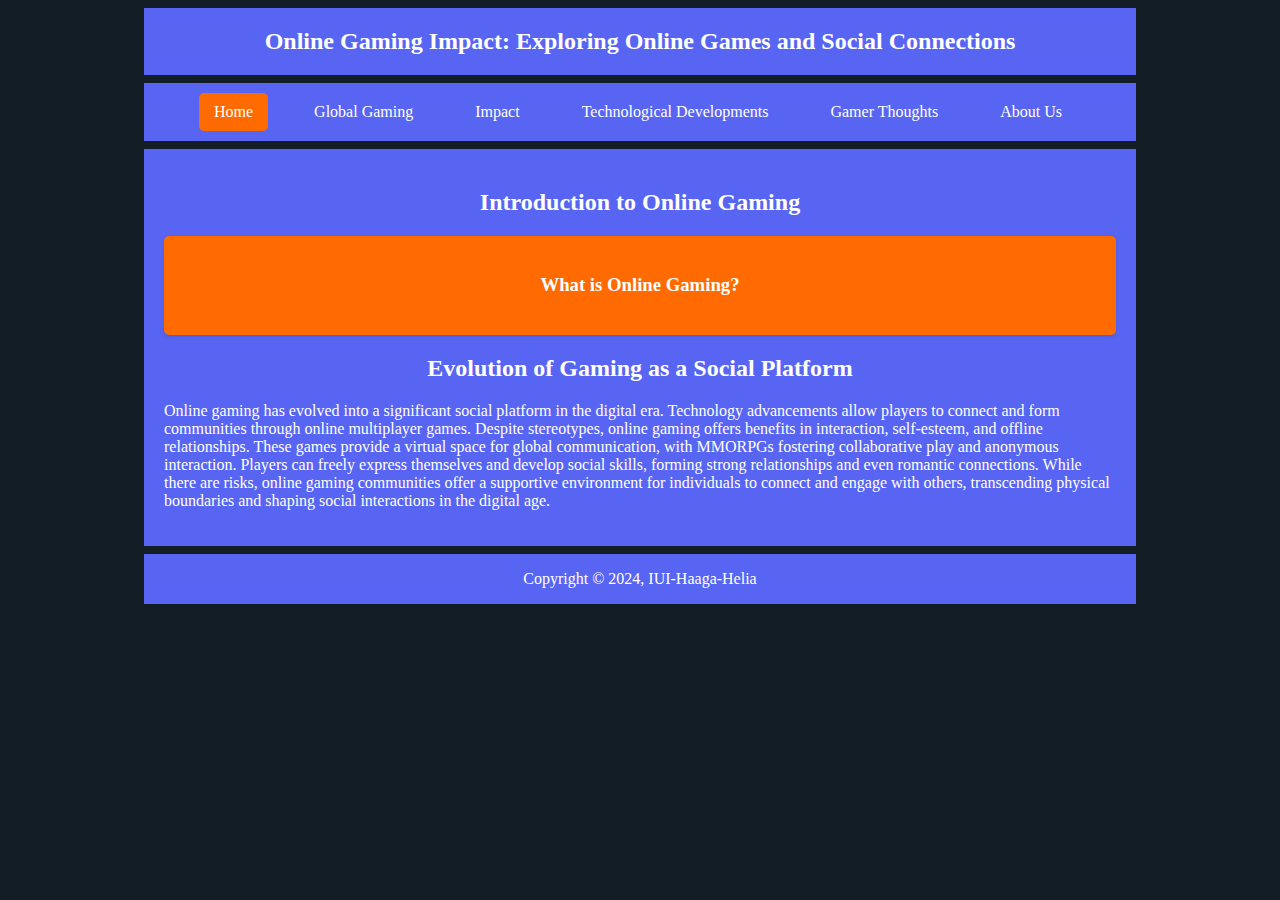
==== index.html @ 9e993ad3 "Update index.html" ====
<!DOCTYPE html>
<html lang="en">

<head>
    <meta charset="utf-8">
    <title>Group 3 Website</title>
    <meta name="viewport" content="width=device-width, initial-scale=1, maximum-scale=5">
	<meta name="author" content="Group 3">
	<meta name="description" content="How online/international games affect gamers and their interactions with society">
	<meta name="keywords" content="online gaming, social interations, global gaming, gaming impacts, technological developments, gamer interviews">
    <link rel="stylesheet" href="styles/styles.css">
</head>

<body>
    <div class="grid-container">
        <header>
            <h2>Online Gaming Impact: Exploring Online Games and Social Connections</h2>
        </header>

        <nav>
            <ul>
                <li>
                    <a href="index.html" class="active">Home
                        <!-- <img src="images/icons8-home-64.png" alt="home logo">  -->
                    </a>
                </li>
                <li>
                    <a href="global.html">Global Gaming</a>
                </li>
                <li>
                    <a href="impact.html">Impact</a>
                </li>
                <li>
                    <a href="techdevelopments.html">Technological Developments</a>
                </li>
                <li>
                    <a href="thoughts.html">Gamer Thoughts</a>
                </li>
                <li>
                    <a href="aboutus.html">About Us</a>
                </li>
            </ul>
        </nav>

        <main>
		<h2>Introduction to Online Gaming</h2>
		
			<div class="card" id="myCard">
    				<div class="card-content">
       					<h3>What is Online Gaming?</h3>
        				<div class="additional-content">
            					<ul>
							<li>Online gaming is playing video games over the internet with others worldwide. Players connect to platforms to interact in real-time, forming virtual communities. Games involve teamwork, strategy, and competition, providing an immersive experience.</li>
							<li>Online gaming has become a popular form of entertainment for millions of people around the world. Massively Multiplayer Online Role-Playing Games (MMORPG) allow players to interact with each other in real-time, creating a social experience unlike any other. Guilds within these games encourage communication and cooperation, leading to the formation of meaningful relationships between players. Despite misconceptions about gamers being anti-social or lazy, many people play online games to socialize and build connections with others. Understanding the reasons behind why people enjoy playing online games can help dispel negative stereotypes and appreciate the value of these virtual communities.</li>
						</ul>
        				</div>
    				</div>
			</div>
            
            <h2>Evolution of Gaming as a Social Platform</h2>
            <p>Online gaming has evolved into a significant social platform in the digital era. Technology advancements allow players to connect and form communities through online multiplayer games. Despite stereotypes, online gaming offers benefits in interaction, self-esteem, and offline relationships. These games provide a virtual space for global communication, with MMORPGs fostering collaborative play and anonymous interaction. Players can freely express themselves and develop social skills, forming strong relationships and even romantic connections. While there are risks, online gaming communities offer a supportive environment for individuals to connect and engage with others, transcending physical boundaries and shaping social interactions in the digital age.</p>
        </main>

        <!-- <aside>
		<p>placeholder</p>
        </aside> -->

        <footer>
            <p>Copyright © 2024, IUI-Haaga-Helia</p>
        </footer>
    </div>

<script>
    const myCard = document.querySelector('.card');
    const hoverCard = myCard.querySelector('.hover-card');

    myCard.addEventListener('mouseenter', function() {
        hoverCard.style.display = 'block';
    });

    myCard.addEventListener('mouseleave', function() {
        hoverCard.style.display = 'none';
    });
</script>

</body>

</html>
---- styles/styles.css ----
.card {
    background-color: #ff6b00; 
    border-radius: 5px;
    box-shadow: 0 2px 4px rgba(0, 0, 0, 0.1);
    padding: 20px;
    margin-bottom: 20px;
    cursor: pointer;
    transition: transform 0.3s;
}

.card:hover {
    transform: translateY(-5px); /* Move the card slightly up on hover */
}

.card:active {
    transform: translateY(0); /* Reset transform on click */
}

.hover-card {
    position: relative;
    background-color: #fff;
    border: 1px solid #ccc;
    padding: 10px;
    color: #5865f2;
}

.hover-card h3 {
    text-align: center;
    font-size: 16px;
    margin-bottom: 10px; 
}

.additional-content {
    display: none; /* Initially hide the additional content */
}

.card:hover .hover-card .additional-content {
    display: block;
}

.grid-container {
    display: grid;
    grid-template-areas:
        'header header header header header header'
        'nav nav nav nav nav nav'
        'main main main main main main'
        'main main main main main main'
        'footer footer footer footer footer footer';
    grid-gap: .5em;
    padding: .5em;
    max-width: 62em;
    margin: auto; 
	
}

body {
    background-color: #131d26;
    margin: 0;
}

header {
    grid-area: header;
    background-color: #5865f2;
    color: white;
    text-align: center;
}

nav {
    grid-area: nav;
    background-color: #5865f2;
}

ul {
    list-style-type: none;
    margin: 0;
}

li {
   float: left;
}

li a {
    display: block;
    color: white;
    padding: 10px 16px;
    margin: 10px 15px;
    text-decoration: none;
    border-radius: 5px;
}

li a:hover {
    background-color: #ff6b00;
}

.active {
    background-color: #ff6b00;
    padding: 10px 15px;
}

/* .icon {
    margin-right: 10px;
} */

main {
    grid-area: main;
    background-color: #5865f2;
    color: white;
    text-align: left;
    padding: 20px;
    max-width: 100%;
    box-sizing: border-box;
}

/* Center align headers */
header h2,
main h2 {
    text-align: center;
}

header h3,
main h3 {
    text-align: center;
}

/* Center alignment of images */
img.center {
    display: block;
    margin-left: auto;
    margin-right: auto;
}

/* Responsive Breakpoints */
@media only screen and (max-width: 900px) {
	main {
		text-align: left; /* Adjust text alignment for tablet screen size */
	}
}

@media only screen and (max-width: 600px) {
	main {
		text-align: left; /* Adjust text alignment for mobile screen size */
	}
}

/* aside {
    grid-area: aside;
    background-color: bisque;
} */

footer {
    grid-area: footer;
    background-color: #5865f2;
    color: white;
    text-align: center;
}

img { 
    width: 250px;
    height: 250px;
}

/* Below are two arbitrary break points. Please adjust to fit your content's needs. You can have more than two breakpoints. You want your site to be usable at ALL viewport widths. */



        /*FIRST BREAK POINT === tablet  Note: This is an arbitrary break point! Change it to fit your needs. */
        @media only screen and (max-width : 900px) {
            body {
                background: blue;
            }

            .grid-container {
                display: grid;
                grid-template-areas:
                    'header header header header header header'
					'nav nav nav nav nav nav'
                    'main main main main aside aside'
                    'footer footer footer footer footer footer';
                grid-gap: .5em;
                padding: .5em;
            }

            ul li {
                display: inline-block;
            }

        }

        /*SECOND BREAK POINT === mobile  Note: This is an arbitrary break point! Change it to fit your needs. */
        @media only screen and (max-width : 600px) {

            body {
                background: fuchsia;
            }

            .grid-container {
                display: grid;
                grid-template-areas:
                    'nav nav nav nav nav nav'
                    'header header header header header header'
                    'main main main main main main'
                    'aside aside aside aside aside aside'
                    'footer footer footer footer footer footer';
                grid-gap: .5em;
                padding: .5em;
            }

            ul li {
                display: inline-block;
            }
			

        }
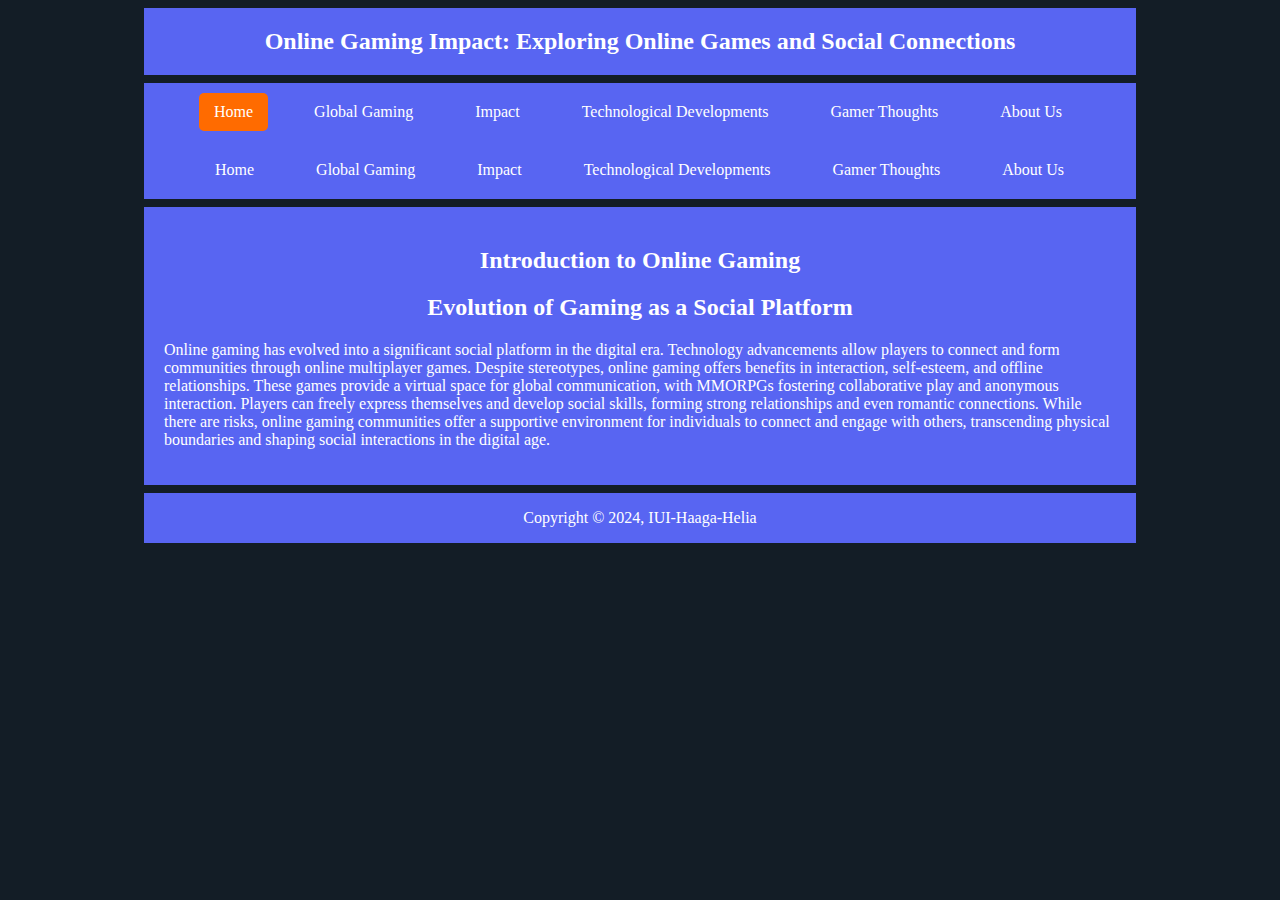
==== commit 9bb5b47e: "Update index.html" ====
--- a/index.html
+++ b/index.html
@@ -15,48 +15,50 @@
     <div class="grid-container">
         <header>
             <h2>Online Gaming Impact: Exploring Online Games and Social Connections</h2>
+          
+           <div id="hamburger-icon">
+                <div class="bar1"></div>
+                <div class="bar2"></div>
+                <div class="bar3"></div>
+            </div>
         </header>
 
         <nav>
-            <ul>
-                <li>
-                    <a href="index.html" class="active">Home
-                        <!-- <img src="images/icons8-home-64.png" alt="home logo">  -->
-                    </a>
-                </li>
-                <li>
-                    <a href="global.html">Global Gaming</a>
-                </li>
-                <li>
-                    <a href="impact.html">Impact</a>
-                </li>
-                <li>
-                    <a href="techdevelopments.html">Technological Developments</a>
-                </li>
-                <li>
-                    <a href="thoughts.html">Gamer Thoughts</a>
-                </li>
-                <li>
-                    <a href="aboutus.html">About Us</a>
-                </li>
+            <ul class="regular-nav">
+                <li><a href="index.html" class="active">Home</a></li>
+                <li><a href="global.html">Global Gaming</a></li>
+                <li><a href="impact.html">Impact</a></li>
+                <li><a href="techdevelopments.html">Technological Developments</a></li>
+                <li><a href="thoughts.html">Gamer Thoughts</a></li>
+                <li><a href="aboutus.html">About Us</a></li>
             </ul>
+            <!-- Mobile Menu (initially hidden) -->
+            <div class="mobile-menu">
+                <ul>
+                    <li><a href="index.html">Home</a></li>
+                    <li><a href="global.html">Global Gaming</a></li>
+                    <li><a href="impact.html">Impact</a></li>
+                    <li><a href="techdevelopments.html">Technological Developments</a></li>
+                    <li><a href="thoughts.html">Gamer Thoughts</a></li>
+                    <li><a href="aboutus.html">About Us</a></li>
+                </ul>
+            </div>
         </nav>
 
         <main>
 		<h2>Introduction to Online Gaming</h2>
-		
-			<div class="card" id="myCard">
-    				<div class="card-content">
-       					<h3>What is Online Gaming?</h3>
-        				<div class="additional-content">
-            					<ul>
-							<li>Online gaming is playing video games over the internet with others worldwide. Players connect to platforms to interact in real-time, forming virtual communities. Games involve teamwork, strategy, and competition, providing an immersive experience.</li>
-							<li>Online gaming has become a popular form of entertainment for millions of people around the world. Massively Multiplayer Online Role-Playing Games (MMORPG) allow players to interact with each other in real-time, creating a social experience unlike any other. Guilds within these games encourage communication and cooperation, leading to the formation of meaningful relationships between players. Despite misconceptions about gamers being anti-social or lazy, many people play online games to socialize and build connections with others. Understanding the reasons behind why people enjoy playing online games can help dispel negative stereotypes and appreciate the value of these virtual communities.</li>
-						</ul>
-        				</div>
-    				</div>
-			</div>
+		<section>
+			<div class="card" id="myCard" style="display:none;">
+				<p>What is online gaming?</p>
+				<ul>
+					<li>Online gaming is playing video games over the internet with others worldwide. Players connect to platforms to interact in real-time, forming virtual communities. Games involve teamwork, strategy, and competition, providing an immersive experience.</li>
+					<li>Online gaming has become a popular form of entertainment for millions of people around the world. Massively Multiplayer Online Role-Playing Games (MMORPG) allow players to interact with each other in real-time, creating a social experience unlike any other. Guilds within these games encourage communication and cooperation, leading to the formation of meaningful relationships between players. Despite misconceptions about gamers being anti-social or lazy, many people play online games to socialize and build connections with others. Understanding the reasons behind why people enjoy playing online games can help dispel negative stereotypes and appreciate the value of these virtual communities.</li>
+				</ul>
+				<a href="#" id="showCardLink">Show Card</a>	
+			</div>		
+		</section>
             
+
             <h2>Evolution of Gaming as a Social Platform</h2>
             <p>Online gaming has evolved into a significant social platform in the digital era. Technology advancements allow players to connect and form communities through online multiplayer games. Despite stereotypes, online gaming offers benefits in interaction, self-esteem, and offline relationships. These games provide a virtual space for global communication, with MMORPGs fostering collaborative play and anonymous interaction. Players can freely express themselves and develop social skills, forming strong relationships and even romantic connections. While there are risks, online gaming communities offer a supportive environment for individuals to connect and engage with others, transcending physical boundaries and shaping social interactions in the digital age.</p>
         </main>
@@ -71,17 +73,28 @@
     </div>
 
 <script>
-    const myCard = document.querySelector('.card');
-    const hoverCard = myCard.querySelector('.hover-card');
-
-    myCard.addEventListener('mouseenter', function() {
-        hoverCard.style.display = 'block';
+  
+    const showCardLink = document.querySelector('#showCardLink');
+    const myCard = document.querySelector('#myCard');
+    
+    showCardLink.addEventListener('click', function(event) {
+        event.preventDefault();
+        if (myCard.style.display === 'none') {
+            myCard.style.display = 'block'; // Show the card
+        } else {
+            myCard.style.display = 'none'; // Hide the card
+        }
+    });
+    showCardLink.addEventListener('mouseenter', function() {
+        this.style.color = "blue"; // Change link color on hover
     });
 
-    myCard.addEventListener('mouseleave', function() {
-        hoverCard.style.display = 'none';
-    });
+    showCardLink.addEventListener('mouseleave', function() {
+        this.style.color = "black"; // Revert link color on hover out
+    });	
 </script>
+
+<script src="/scripts/script.js"></script>
 
 </body>
 
--- a/styles/styles.css
+++ b/styles/styles.css
@@ -6,36 +6,32 @@
     margin-bottom: 20px;
     cursor: pointer;
     transition: transform 0.3s;
+    display: inline-block;
+    width: 100%;
+    box-sizing: border-box;
+    word-wrap: break-word;
 }
 
 .card:hover {
-    transform: translateY(-5px); /* Move the card slightly up on hover */
-}
-
-.card:active {
-    transform: translateY(0); /* Reset transform on click */
-}
-
-.hover-card {
-    position: relative;
+    transform: translateY(-5px); 
+}
+
+.card .additional-content {
+    display: none;
+    margin-top: 10px;
+    padding: 10px;
     background-color: #fff;
     border: 1px solid #ccc;
-    padding: 10px;
-    color: #5865f2;
-}
-
-.hover-card h3 {
-    text-align: center;
-    font-size: 16px;
-    margin-bottom: 10px; 
-}
-
-.additional-content {
-    display: none; /* Initially hide the additional content */
-}
-
-.card:hover .hover-card .additional-content {
+    color: #333;
+}
+
+.card:hover .additional-content {
     display: block;
+}
+
+.card h3 {
+    text-align: center; /* Center the title */
+    margin-bottom: 10px; /* Add space below the title */
 }
 
 .grid-container {
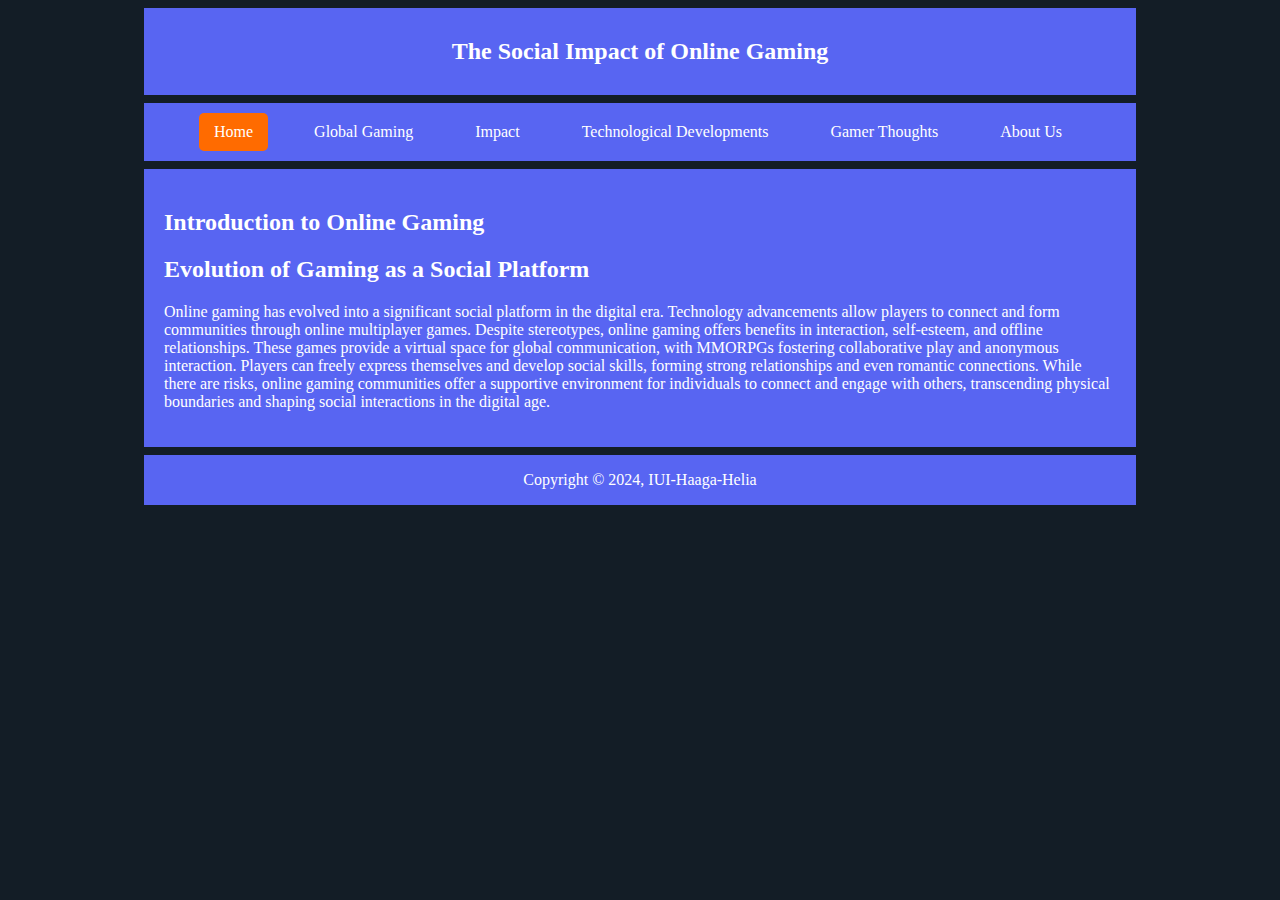
==== commit 3341674a: "updated mobile menu positioning" ====
--- a/index.html
+++ b/index.html
@@ -14,7 +14,7 @@
 <body>
     <div class="grid-container">
         <header>
-            <h2>Online Gaming Impact: Exploring Online Games and Social Connections</h2>
+            <h2>The Social Impact of Online Gaming</h2>
           
            <div id="hamburger-icon">
                 <div class="bar1"></div>
@@ -32,7 +32,7 @@
                 <li><a href="thoughts.html">Gamer Thoughts</a></li>
                 <li><a href="aboutus.html">About Us</a></li>
             </ul>
-            <!-- Mobile Menu (initially hidden) -->
+
             <div class="mobile-menu">
                 <ul>
                     <li><a href="index.html">Home</a></li>
@@ -46,21 +46,25 @@
         </nav>
 
         <main>
+
 		<h2>Introduction to Online Gaming</h2>
-		<section>
-			<div class="card" id="myCard" style="display:none;">
-				<p>What is online gaming?</p>
-				<ul>
-					<li>Online gaming is playing video games over the internet with others worldwide. Players connect to platforms to interact in real-time, forming virtual communities. Games involve teamwork, strategy, and competition, providing an immersive experience.</li>
-					<li>Online gaming has become a popular form of entertainment for millions of people around the world. Massively Multiplayer Online Role-Playing Games (MMORPG) allow players to interact with each other in real-time, creating a social experience unlike any other. Guilds within these games encourage communication and cooperation, leading to the formation of meaningful relationships between players. Despite misconceptions about gamers being anti-social or lazy, many people play online games to socialize and build connections with others. Understanding the reasons behind why people enjoy playing online games can help dispel negative stereotypes and appreciate the value of these virtual communities.</li>
-				</ul>
-				<a href="#" id="showCardLink">Show Card</a>	
-			</div>		
-		</section>
+
+        <section>
+            <div class="card" id="myCard" style="display:none;">
+                <p>What is online gaming?</p>
+                <ul>
+                    <li>Online gaming is playing video games over the internet with others worldwide. Players connect to platforms to interact in real-time, forming virtual communities. Games involve teamwork, strategy, and competition, providing an immersive experience.</li>
+                    <li>Online gaming has become a popular form of entertainment for millions of people around the world. Massively Multiplayer Online Role-Playing Games (MMORPG) allow players to interact with each other in real-time, creating a social experience unlike any other. Guilds within these games encourage communication and cooperation, leading to the formation of meaningful relationships between players. Despite misconceptions about gamers being anti-social or lazy, many people play online games to socialize and build connections with others. Understanding the reasons behind why people enjoy playing online games can help dispel negative stereotypes and appreciate the value of these virtual communities.</li>
+                </ul>
+                <a href="#" id="showCardLink">Show Card</a>	
+            </div>		
+        </section>
             
 
             <h2>Evolution of Gaming as a Social Platform</h2>
+
             <p>Online gaming has evolved into a significant social platform in the digital era. Technology advancements allow players to connect and form communities through online multiplayer games. Despite stereotypes, online gaming offers benefits in interaction, self-esteem, and offline relationships. These games provide a virtual space for global communication, with MMORPGs fostering collaborative play and anonymous interaction. Players can freely express themselves and develop social skills, forming strong relationships and even romantic connections. While there are risks, online gaming communities offer a supportive environment for individuals to connect and engage with others, transcending physical boundaries and shaping social interactions in the digital age.</p>
+
         </main>
 
         <!-- <aside>
@@ -92,6 +96,18 @@
     showCardLink.addEventListener('mouseleave', function() {
         this.style.color = "black"; // Revert link color on hover out
     });	
+
+    document.addEventListener('DOMContentLoaded', function() {
+        const hamburgericon = document.getElementById('hamburger-icon');
+        const mobilemenu = document.querySelector('.mobile-menu');
+
+        hamburgericon.addEventListener('click', function() {
+            this.classList.toggle('open');
+            mobilemenu.classList.toggle('is-visible');
+        });
+    });
+
+
 </script>
 
 <script src="/scripts/script.js"></script>
--- a/styles/styles.css
+++ b/styles/styles.css
@@ -1,71 +1,63 @@
+/* Base styles for layout components */
+.grid-container {
+    display: grid;
+    grid-template-areas:
+        'header header header header header header'
+        'nav nav nav nav nav nav'
+        'main main main main main main'
+        'footer footer footer footer footer footer';
+    grid-gap: .5em;
+    padding: .5em;
+    max-width: 62em;
+    margin: auto;
+}
+
+header {
+    display: flex;
+    justify-content: center;
+    align-items: center;
+    grid-area: header;
+    background-color: #5865f2;
+    color: white;
+    padding: 30px;
+    position: relative;
+}
+
+header h2 {
+    width: 80%;
+    margin: 0 auto;
+    text-align: center;
+}
+
+nav {
+    grid-area: nav;
+    background-color: #5865f2;
+}
+
+body {
+    background-color: #131d26;
+    margin: 0;
+}
+
 .card {
-    background-color: #ff6b00; 
+    background-color: #ff6b00;
     border-radius: 5px;
     box-shadow: 0 2px 4px rgba(0, 0, 0, 0.1);
     padding: 20px;
     margin-bottom: 20px;
     cursor: pointer;
     transition: transform 0.3s;
-    display: inline-block;
-    width: 100%;
-    box-sizing: border-box;
-    word-wrap: break-word;
 }
 
 .card:hover {
-    transform: translateY(-5px); 
-}
-
-.card .additional-content {
-    display: none;
-    margin-top: 10px;
-    padding: 10px;
-    background-color: #fff;
-    border: 1px solid #ccc;
-    color: #333;
-}
-
-.card:hover .additional-content {
-    display: block;
-}
-
-.card h3 {
-    text-align: center; /* Center the title */
-    margin-bottom: 10px; /* Add space below the title */
-}
-
-.grid-container {
-    display: grid;
-    grid-template-areas:
-        'header header header header header header'
-        'nav nav nav nav nav nav'
-        'main main main main main main'
-        'main main main main main main'
-        'footer footer footer footer footer footer';
-    grid-gap: .5em;
-    padding: .5em;
-    max-width: 62em;
-    margin: auto; 
-	
-}
-
-body {
-    background-color: #131d26;
-    margin: 0;
-}
-
-header {
-    grid-area: header;
-    background-color: #5865f2;
-    color: white;
-    text-align: center;
-}
-
-nav {
-    grid-area: nav;
-    background-color: #5865f2;
-}
-
+    transform: translateY(-5px);
+}
+
+.card:active {
+    transform: translateY(0);
+}
+
+/* Styles for list and links */
 ul {
     list-style-type: none;
     margin: 0;
@@ -93,55 +85,13 @@
     padding: 10px 15px;
 }
 
-/* .icon {
-    margin-right: 10px;
-} */
-
 main {
     grid-area: main;
     background-color: #5865f2;
     color: white;
-    text-align: left;
     padding: 20px;
-    max-width: 100%;
     box-sizing: border-box;
 }
-
-/* Center align headers */
-header h2,
-main h2 {
-    text-align: center;
-}
-
-header h3,
-main h3 {
-    text-align: center;
-}
-
-/* Center alignment of images */
-img.center {
-    display: block;
-    margin-left: auto;
-    margin-right: auto;
-}
-
-/* Responsive Breakpoints */
-@media only screen and (max-width: 900px) {
-	main {
-		text-align: left; /* Adjust text alignment for tablet screen size */
-	}
-}
-
-@media only screen and (max-width: 600px) {
-	main {
-		text-align: left; /* Adjust text alignment for mobile screen size */
-	}
-}
-
-/* aside {
-    grid-area: aside;
-    background-color: bisque;
-} */
 
 footer {
     grid-area: footer;
@@ -150,60 +100,127 @@
     text-align: center;
 }
 
-img { 
+img {
     width: 250px;
     height: 250px;
 }
 
-/* Below are two arbitrary break points. Please adjust to fit your content's needs. You can have more than two breakpoints. You want your site to be usable at ALL viewport widths. */
-
-
-
-        /*FIRST BREAK POINT === tablet  Note: This is an arbitrary break point! Change it to fit your needs. */
-        @media only screen and (max-width : 900px) {
-            body {
-                background: blue;
-            }
-
-            .grid-container {
-                display: grid;
-                grid-template-areas:
-                    'header header header header header header'
-					'nav nav nav nav nav nav'
-                    'main main main main aside aside'
-                    'footer footer footer footer footer footer';
-                grid-gap: .5em;
-                padding: .5em;
-            }
-
-            ul li {
-                display: inline-block;
-            }
-
-        }
-
-        /*SECOND BREAK POINT === mobile  Note: This is an arbitrary break point! Change it to fit your needs. */
-        @media only screen and (max-width : 600px) {
-
-            body {
-                background: fuchsia;
-            }
-
-            .grid-container {
-                display: grid;
-                grid-template-areas:
-                    'nav nav nav nav nav nav'
-                    'header header header header header header'
-                    'main main main main main main'
-                    'aside aside aside aside aside aside'
-                    'footer footer footer footer footer footer';
-                grid-gap: .5em;
-                padding: .5em;
-            }
-
-            ul li {
-                display: inline-block;
-            }
-			
-
-        }
+
+#hamburger-icon {
+  display: none;
+  cursor: pointer;
+  z-index: 1010;
+  position: absolute;
+  top: 20px;
+  left: 20px;
+  padding:10px;
+  background-color: rgba(0, 0, 0, 0.9);
+  border-radius: 5px;
+}
+
+#hamburger-icon div {
+  width: 35px;
+  height: 3px;
+  background-color: white;
+  margin: 6px 0;
+  transition: 0.4s;
+}
+
+.open .bar1 {
+  transform: rotate(-45deg) translate(-6px, 6px);
+}
+
+.open .bar2 {
+  opacity: 0;
+}
+
+.open .bar3 {
+  transform: rotate(45deg) translate(-6px, -8px);
+}
+
+.regular-nav {
+    display: flex;
+}
+
+.mobile-menu.is-visible {
+    display: flex;
+}
+
+.mobile-menu {
+    display: none;
+    position: fixed;
+    top: 0;
+    left: 0;
+    right: 0;
+    bottom: 0;
+    background-color: rgba(0, 0, 0, 0.9);
+    z-index: 1000;
+    justify-content: center;
+    align-items: center;
+    flex-direction: column;
+}
+
+.mobile-menu ul {
+    width: 100%;
+    list-style-type: none;
+    padding: 0;
+    margin: 0;
+    display: flex;
+    flex-direction: column;
+    align-items: center;
+    justify-content: center;
+}
+
+.mobile-menu li {
+    /* width: 100%;
+    background-color: #5865f2;
+    margin-left:10px;  /* Space between menu items */
+    padding: 5px;
+}
+
+.mobile-menu a {
+    color: white;
+    text-decoration: none;
+    display: block;
+    text-align: center;
+    width: 100%;
+}
+
+/* Media queries to control visibility */
+@media only screen and (max-width: 900px) {
+    .regular-nav {
+        display: none;  /* Hide the regular navigation in mobile view */
+    }
+
+    #hamburger-icon {
+        display: block;  /* Show hamburger icon in mobile view */
+    }
+
+    .mobile-menu {
+        display: none;  /* Keep mobile menu hidden until toggled */
+    }
+}
+
+@media only screen and (min-width: 901px) {
+    .mobile-menu {
+        display: none;  /* Ensure mobile menu is hidden in desktop view */
+    }
+    #hamburger-icon {
+        display: none;  /* Hide hamburger icon in desktop view */
+    }
+}
+
+@media only screen and (max-width: 600px) {
+    .grid-container {
+        grid-template-areas:
+            'nav nav nav nav nav nav'
+            'header header header header header header'
+            'main main main main main main'
+            'footer footer footer footer footer footer';
+    }
+
+    body {
+        background-color: fuchsia;  /* Optional: Changes background color for demonstration */
+    }
+}
+
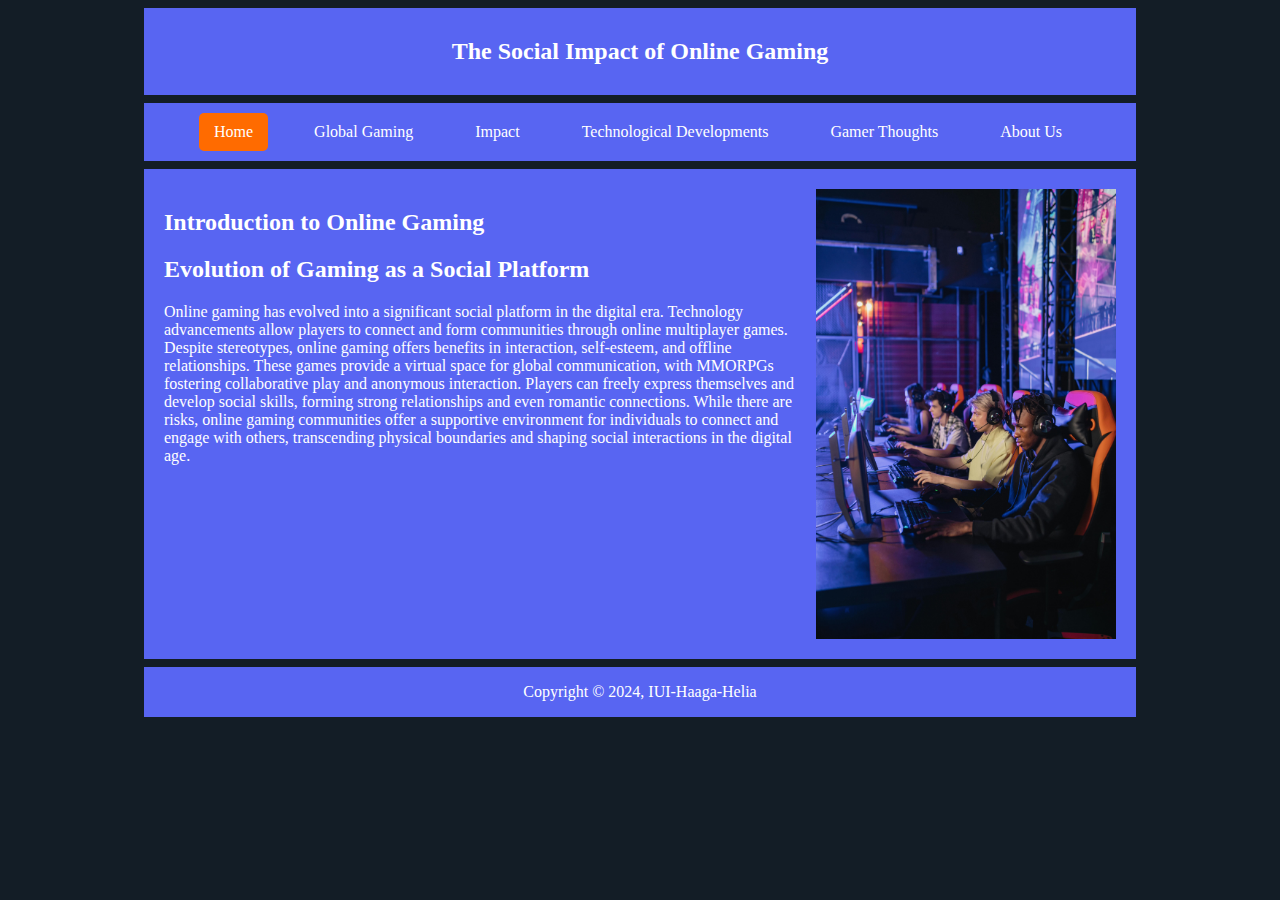
==== commit 37111dc6: "added images, aligned image on index page" ====
--- a/index.html
+++ b/index.html
@@ -45,25 +45,30 @@
             </div>
         </nav>
 
-        <main>
+        <main class="index-main">
+            <div class="content">
 
-		<h2>Introduction to Online Gaming</h2>
+                <h2>Introduction to Online Gaming</h2>
 
-        <section>
-            <div class="card" id="myCard" style="display:none;">
-                <p>What is online gaming?</p>
-                <ul>
-                    <li>Online gaming is playing video games over the internet with others worldwide. Players connect to platforms to interact in real-time, forming virtual communities. Games involve teamwork, strategy, and competition, providing an immersive experience.</li>
-                    <li>Online gaming has become a popular form of entertainment for millions of people around the world. Massively Multiplayer Online Role-Playing Games (MMORPG) allow players to interact with each other in real-time, creating a social experience unlike any other. Guilds within these games encourage communication and cooperation, leading to the formation of meaningful relationships between players. Despite misconceptions about gamers being anti-social or lazy, many people play online games to socialize and build connections with others. Understanding the reasons behind why people enjoy playing online games can help dispel negative stereotypes and appreciate the value of these virtual communities.</li>
-                </ul>
-                <a href="#" id="showCardLink">Show Card</a>	
-            </div>		
-        </section>
+                <section>
+                    <div class="card" id="myCard" style="display:none;">
+                        <p>What is online gaming?</p>
+                        <ul>
+                            <li>Online gaming is playing video games over the internet with others worldwide. Players connect to platforms to interact in real-time, forming virtual communities. Games involve teamwork, strategy, and competition, providing an immersive experience.</li>
+                            <li>Online gaming has become a popular form of entertainment for millions of people around the world. Massively Multiplayer Online Role-Playing Games (MMORPG) allow players to interact with each other in real-time, creating a social experience unlike any other. Guilds within these games encourage communication and cooperation, leading to the formation of meaningful relationships between players. Despite misconceptions about gamers being anti-social or lazy, many people play online games to socialize and build connections with others. Understanding the reasons behind why people enjoy playing online games can help dispel negative stereotypes and appreciate the value of these virtual communities.</li>
+                        </ul>
+                        <a href="#" id="showCardLink">Show Card</a>	
+                    </div>		
+                </section>
+
+
+                <h2>Evolution of Gaming as a Social Platform</h2>
+
+                <p>Online gaming has evolved into a significant social platform in the digital era. Technology advancements allow players to connect and form communities through online multiplayer games. Despite stereotypes, online gaming offers benefits in interaction, self-esteem, and offline relationships. These games provide a virtual space for global communication, with MMORPGs fostering collaborative play and anonymous interaction. Players can freely express themselves and develop social skills, forming strong relationships and even romantic connections. While there are risks, online gaming communities offer a supportive environment for individuals to connect and engage with others, transcending physical boundaries and shaping social interactions in the digital age.</p>
+
+            </div>
             
-
-            <h2>Evolution of Gaming as a Social Platform</h2>
-
-            <p>Online gaming has evolved into a significant social platform in the digital era. Technology advancements allow players to connect and form communities through online multiplayer games. Despite stereotypes, online gaming offers benefits in interaction, self-esteem, and offline relationships. These games provide a virtual space for global communication, with MMORPGs fostering collaborative play and anonymous interaction. Players can freely express themselves and develop social skills, forming strong relationships and even romantic connections. While there are risks, online gaming communities offer a supportive environment for individuals to connect and engage with others, transcending physical boundaries and shaping social interactions in the digital age.</p>
+            <img src="images/four-gamers.jpg" class="hpimg" alt="four gamers">
 
         </main>
 
--- a/styles/styles.css
+++ b/styles/styles.css
@@ -93,6 +93,12 @@
     box-sizing: border-box;
 }
 
+.index-main {
+    display: flex;
+    align-items: flex-start;
+    justify-content: space-between;
+}
+
 footer {
     grid-area: footer;
     background-color: #5865f2;
@@ -103,6 +109,17 @@
 img {
     width: 250px;
     height: 250px;
+}
+
+.content {
+    flex: 1;
+    margin-right: 20px;
+}
+
+.hpimg {
+    width: 300px;
+    height: auto;
+    align-self: center;
 }
 
 
@@ -222,5 +239,15 @@
     body {
         background-color: fuchsia;  /* Optional: Changes background color for demonstration */
     }
-}
-
+
+    main {
+        flex-direction: column;
+    }
+
+    .hpimg {
+        width: 100%;
+        height: auto;
+        margin-top: 20px;
+    }
+}
+
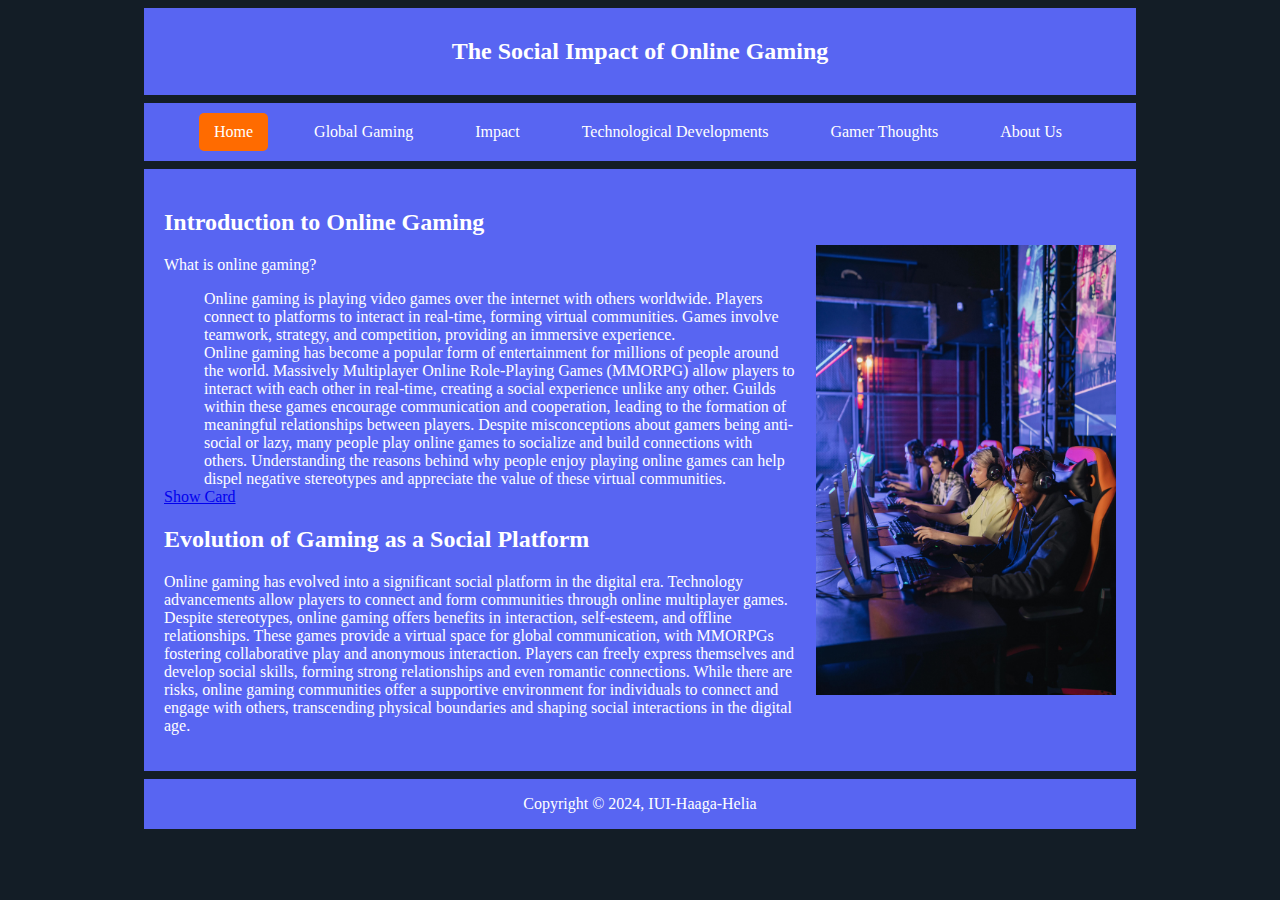
==== commit 95b0076b: "Removed .cards class causing error" ====
--- a/index.html
+++ b/index.html
@@ -45,13 +45,13 @@
             </div>
         </nav>
 
-        <main class="index-main">
+        <main class="index_main">
             <div class="content">
 
                 <h2>Introduction to Online Gaming</h2>
 
                 <section>
-                    <div class="card" id="myCard" style="display:none;">
+                    <div>
                         <p>What is online gaming?</p>
                         <ul>
                             <li>Online gaming is playing video games over the internet with others worldwide. Players connect to platforms to interact in real-time, forming virtual communities. Games involve teamwork, strategy, and competition, providing an immersive experience.</li>
@@ -68,7 +68,7 @@
 
             </div>
             
-            <img src="images/four-gamers.jpg" class="hpimg" alt="four gamers">
+            <img src="images/four-gamers.jpg" class="vertimg" alt="four gamers">
 
         </main>
 
--- a/styles/styles.css
+++ b/styles/styles.css
@@ -93,11 +93,12 @@
     box-sizing: border-box;
 }
 
-.index-main {
+.index_main {
     display: flex;
     align-items: flex-start;
     justify-content: space-between;
 }
+
 
 footer {
     grid-area: footer;
@@ -116,10 +117,17 @@
     margin-right: 20px;
 }
 
-.hpimg {
+.vertimg {
     width: 300px;
     height: auto;
     align-self: center;
+}
+
+.contentimg {
+    width: 500px;
+    height: auto;
+    margin: 0 auto;
+    display: block;
 }
 
 
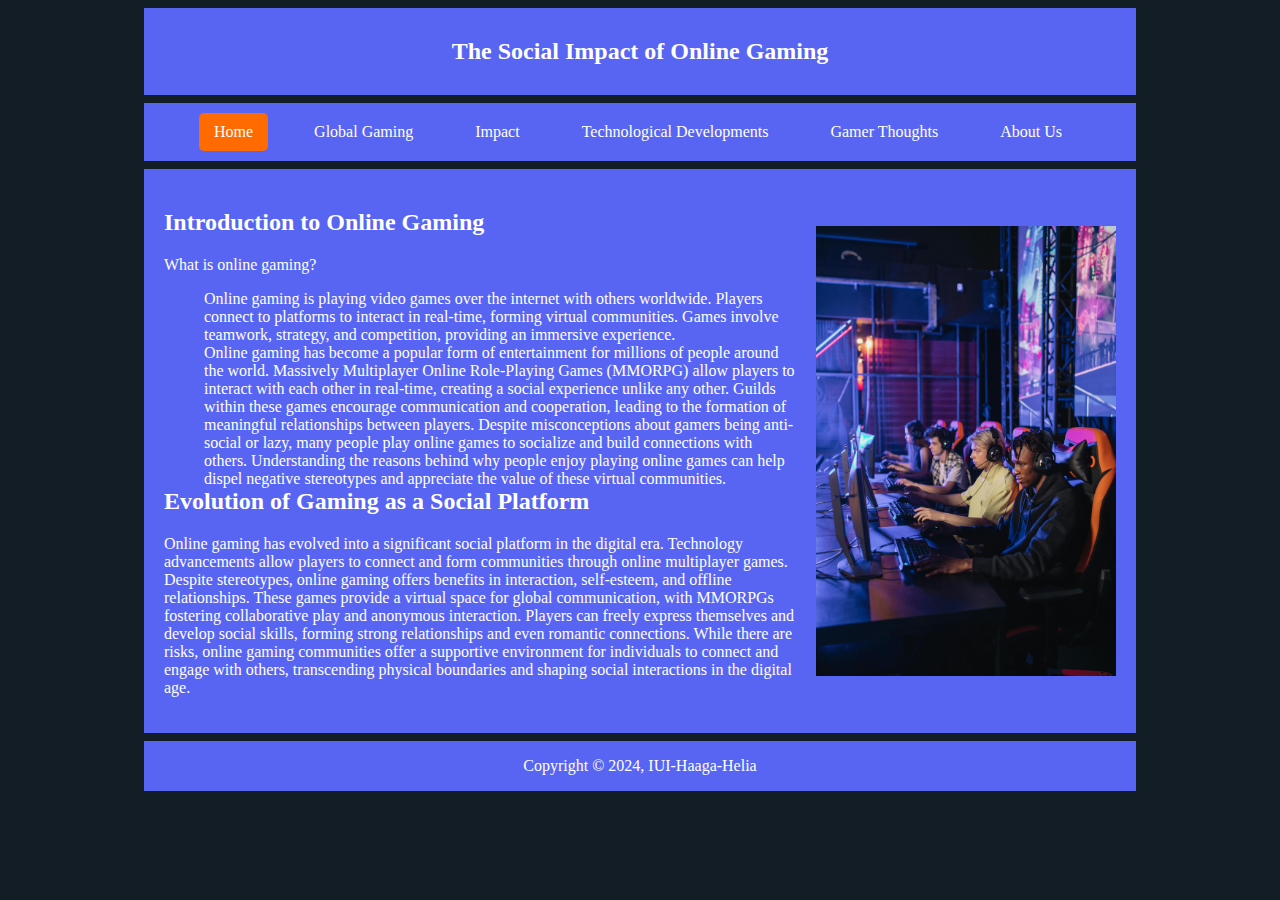
==== commit b4f6aacc: "Removed "show card button"" ====
--- a/index.html
+++ b/index.html
@@ -57,7 +57,6 @@
                             <li>Online gaming is playing video games over the internet with others worldwide. Players connect to platforms to interact in real-time, forming virtual communities. Games involve teamwork, strategy, and competition, providing an immersive experience.</li>
                             <li>Online gaming has become a popular form of entertainment for millions of people around the world. Massively Multiplayer Online Role-Playing Games (MMORPG) allow players to interact with each other in real-time, creating a social experience unlike any other. Guilds within these games encourage communication and cooperation, leading to the formation of meaningful relationships between players. Despite misconceptions about gamers being anti-social or lazy, many people play online games to socialize and build connections with others. Understanding the reasons behind why people enjoy playing online games can help dispel negative stereotypes and appreciate the value of these virtual communities.</li>
                         </ul>
-                        <a href="#" id="showCardLink">Show Card</a>	
                     </div>		
                 </section>
 
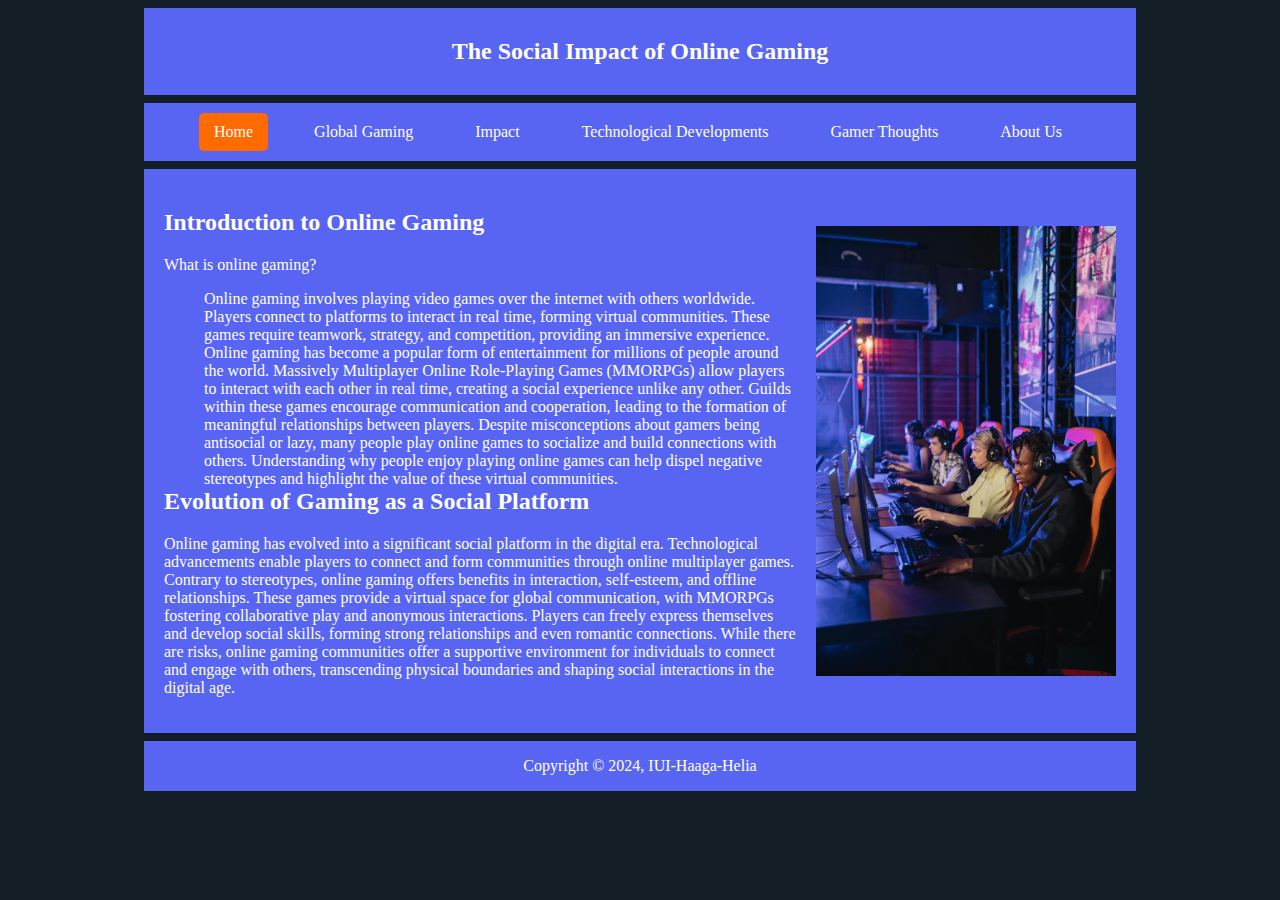
==== commit 051771f3: "Grammar Changes" ====
--- a/index.html
+++ b/index.html
@@ -54,8 +54,8 @@
                     <div>
                         <p>What is online gaming?</p>
                         <ul>
-                            <li>Online gaming is playing video games over the internet with others worldwide. Players connect to platforms to interact in real-time, forming virtual communities. Games involve teamwork, strategy, and competition, providing an immersive experience.</li>
-                            <li>Online gaming has become a popular form of entertainment for millions of people around the world. Massively Multiplayer Online Role-Playing Games (MMORPG) allow players to interact with each other in real-time, creating a social experience unlike any other. Guilds within these games encourage communication and cooperation, leading to the formation of meaningful relationships between players. Despite misconceptions about gamers being anti-social or lazy, many people play online games to socialize and build connections with others. Understanding the reasons behind why people enjoy playing online games can help dispel negative stereotypes and appreciate the value of these virtual communities.</li>
+			    <li> Online gaming involves playing video games over the internet with others worldwide. Players connect to platforms to interact in real time, forming virtual communities. These games require teamwork, strategy, and competition, providing an immersive experience.</li>
+			    <li>Online gaming has become a popular form of entertainment for millions of people around the world. Massively Multiplayer Online Role-Playing Games (MMORPGs) allow players to interact with each other in real time, creating a social experience unlike any other. Guilds within these games encourage communication and cooperation, leading to the formation of meaningful relationships between players. Despite misconceptions about gamers being antisocial or lazy, many people play online games to socialize and build connections with others. Understanding why people enjoy playing online games can help dispel negative stereotypes and highlight the value of these virtual communities. </li>
                         </ul>
                     </div>		
                 </section>
@@ -63,8 +63,7 @@
 
                 <h2>Evolution of Gaming as a Social Platform</h2>
 
-                <p>Online gaming has evolved into a significant social platform in the digital era. Technology advancements allow players to connect and form communities through online multiplayer games. Despite stereotypes, online gaming offers benefits in interaction, self-esteem, and offline relationships. These games provide a virtual space for global communication, with MMORPGs fostering collaborative play and anonymous interaction. Players can freely express themselves and develop social skills, forming strong relationships and even romantic connections. While there are risks, online gaming communities offer a supportive environment for individuals to connect and engage with others, transcending physical boundaries and shaping social interactions in the digital age.</p>
-
+		<p>Online gaming has evolved into a significant social platform in the digital era. Technological advancements enable players to connect and form communities through online multiplayer games. Contrary to stereotypes, online gaming offers benefits in interaction, self-esteem, and offline relationships. These games provide a virtual space for global communication, with MMORPGs fostering collaborative play and anonymous interactions. Players can freely express themselves and develop social skills, forming strong relationships and even romantic connections. While there are risks, online gaming communities offer a supportive environment for individuals to connect and engage with others, transcending physical boundaries and shaping social interactions in the digital age.</p>
             </div>
             
             <img src="images/four-gamers.jpg" class="vertimg" alt="four gamers">
